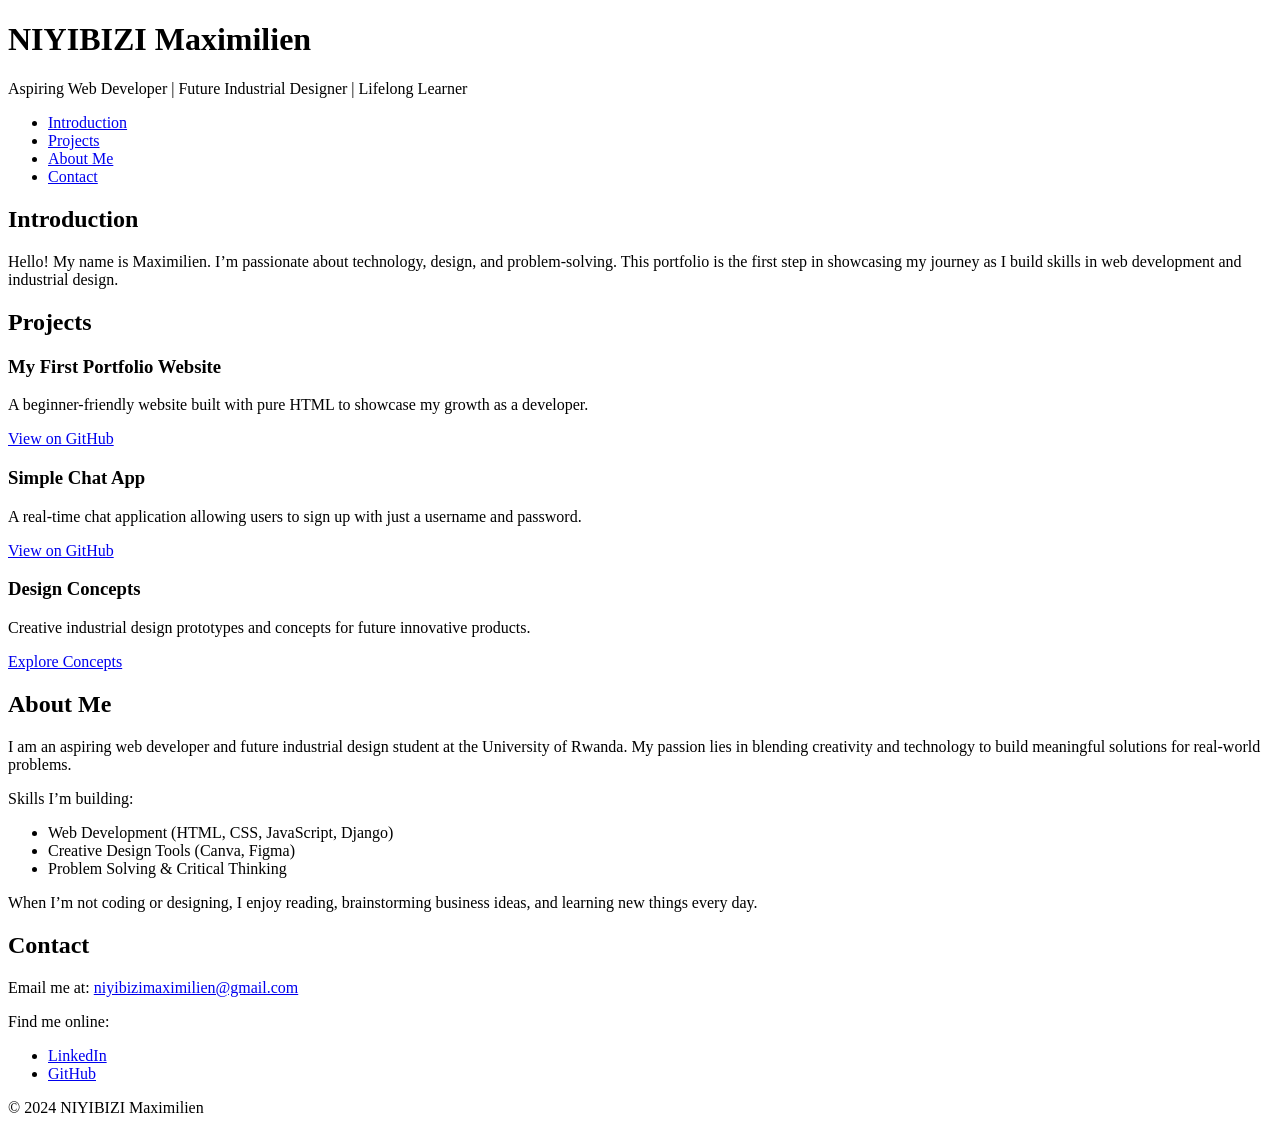
==== css_basic/index.html @ 87b15865 "Create index.html" ====
<!DOCTYPE html>
<html lang="en">
<head>
    <meta charset="utf-8">
    <title>NIYIBIZI Maximilien - Personal Portfolio</title>
</head>
<body>
    <!-- Header -->
    <header>
        <h1>NIYIBIZI Maximilien</h1>
        <p>Aspiring Web Developer | Future Industrial Designer | Lifelong Learner</p>
    </header>

    <!-- Navigation -->
    <nav>
        <ul>
            <li><a href="#introduction">Introduction</a></li>
            <li><a href="#projects">Projects</a></li>
            <li><a href="#about">About Me</a></li>
            <li><a href="#contact">Contact</a></li>
        </ul>
    </nav>

    <!-- Introduction Section -->
    <section id="introduction">
        <h2>Introduction</h2>
        <p>Hello! My name is Maximilien. I’m passionate about technology, design, and problem-solving. This portfolio is the first step in showcasing my journey as I build skills in web development and industrial design.</p>
    </section>

    <!-- Projects Section -->
    <section id="projects">
        <h2>Projects</h2>

        <article class="project">
            <h3>My First Portfolio Website</h3>
            <p>A beginner-friendly website built with pure HTML to showcase my growth as a developer.</p>
            <a href="https://github.com/niyibizimaximilien/My_First_Portfolio" target="_blank">View on GitHub</a>
        </article>

        <article class="project">
            <h3>Simple Chat App</h3>
            <p>A real-time chat application allowing users to sign up with just a username and password.</p>
            <a href="https://github.com/niyibizimaximilien/chat-app" target="_blank">View on GitHub</a>
        </article>

        <article class="project">
            <h3>Design Concepts</h3>
            <p>Creative industrial design prototypes and concepts for future innovative products.</p>
            <a href="https://www.behance.net" target="_blank">Explore Concepts</a>
        </article>
    </section>

    <!-- About Me Section -->
    <section id="about">
        <h2>About Me</h2>
        <p>I am an aspiring web developer and future industrial design student at the University of Rwanda. My passion lies in blending creativity and technology to build meaningful solutions for real-world problems.</p>
        <p>Skills I’m building:</p>
        <ul>
            <li>Web Development (HTML, CSS, JavaScript, Django)</li>
            <li>Creative Design Tools (Canva, Figma)</li>
            <li>Problem Solving & Critical Thinking</li>
        </ul>
        <p>When I’m not coding or designing, I enjoy reading, brainstorming business ideas, and learning new things every day.</p>
    </section>

    <!-- Contact Section -->
    <section id="contact">
        <h2>Contact</h2>
        <p>Email me at: <a href="mailto:niyibizimaximilien@gmail.com">niyibizimaximilien@gmail.com</a></p>
        <p>Find me online:</p>
        <ul>
            <li><a href="https://www.linkedin.com/in/niyibizi-maximilien" target="_blank">LinkedIn</a></li>
            <li><a href="https://github.com/niyibizimaximilien" target="_blank">GitHub</a></li>
        </ul>
    </section>

    <!-- Footer -->
    <footer>
        <p>&copy; 2024 NIYIBIZI Maximilien</p>
    </footer>
</body>
</html>
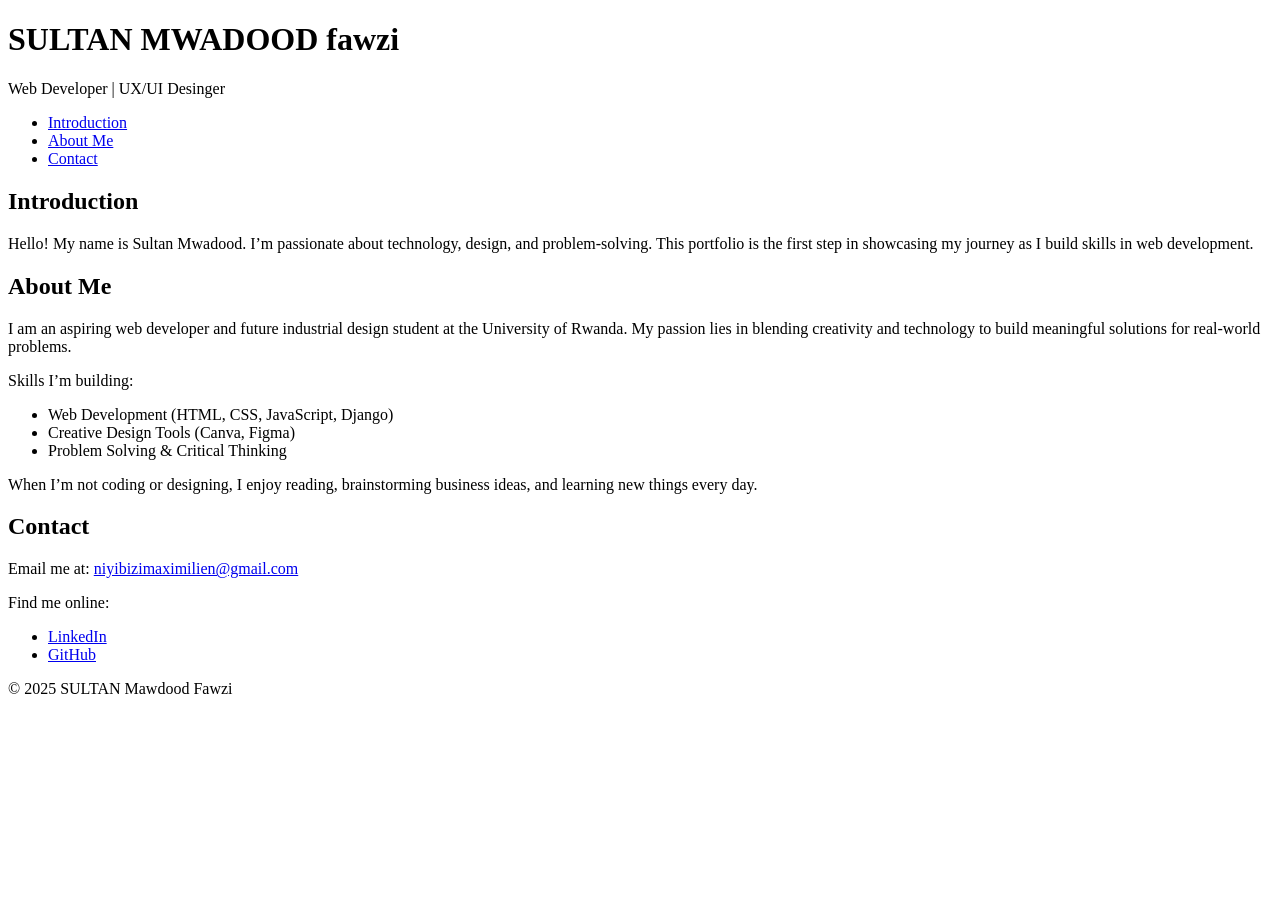
==== commit 25a0a3d8: "Update index.html" ====
--- a/css_basic/index.html
+++ b/css_basic/index.html
@@ -2,20 +2,21 @@
 <html lang="en">
 <head>
     <meta charset="utf-8">
-    <title>NIYIBIZI Maximilien - Personal Portfolio</title>
+    <title>SULTANMWADOOD FAWZI - Personal Portfolio</title>
+    <link rel="stylesheet" href="base.css">
+    <link rel="stylesheet" href="styles.css">
 </head>
 <body>
     <!-- Header -->
     <header>
-        <h1>NIYIBIZI Maximilien</h1>
-        <p>Aspiring Web Developer | Future Industrial Designer | Lifelong Learner</p>
+        <h1>SULTAN MWADOOD fawzi</h1>
+        <p> Web Developer | UX/UI Desinger </p>
     </header>
 
     <!-- Navigation -->
     <nav>
         <ul>
             <li><a href="#introduction">Introduction</a></li>
-            <li><a href="#projects">Projects</a></li>
             <li><a href="#about">About Me</a></li>
             <li><a href="#contact">Contact</a></li>
         </ul>
@@ -24,30 +25,7 @@
     <!-- Introduction Section -->
     <section id="introduction">
         <h2>Introduction</h2>
-        <p>Hello! My name is Maximilien. I’m passionate about technology, design, and problem-solving. This portfolio is the first step in showcasing my journey as I build skills in web development and industrial design.</p>
-    </section>
-
-    <!-- Projects Section -->
-    <section id="projects">
-        <h2>Projects</h2>
-
-        <article class="project">
-            <h3>My First Portfolio Website</h3>
-            <p>A beginner-friendly website built with pure HTML to showcase my growth as a developer.</p>
-            <a href="https://github.com/niyibizimaximilien/My_First_Portfolio" target="_blank">View on GitHub</a>
-        </article>
-
-        <article class="project">
-            <h3>Simple Chat App</h3>
-            <p>A real-time chat application allowing users to sign up with just a username and password.</p>
-            <a href="https://github.com/niyibizimaximilien/chat-app" target="_blank">View on GitHub</a>
-        </article>
-
-        <article class="project">
-            <h3>Design Concepts</h3>
-            <p>Creative industrial design prototypes and concepts for future innovative products.</p>
-            <a href="https://www.behance.net" target="_blank">Explore Concepts</a>
-        </article>
+        <p>Hello! My name is Sultan Mwadood. I’m passionate about technology, design, and problem-solving. This portfolio is the first step in showcasing my journey as I build skills in web development.</p>
     </section>
 
     <!-- About Me Section -->
@@ -66,17 +44,17 @@
     <!-- Contact Section -->
     <section id="contact">
         <h2>Contact</h2>
-        <p>Email me at: <a href="mailto:niyibizimaximilien@gmail.com">niyibizimaximilien@gmail.com</a></p>
+        <p>Email me at: <a href="mailto:sultanmawdoodfawzi@gmail.com">niyibizimaximilien@gmail.com</a></p>
         <p>Find me online:</p>
         <ul>
-            <li><a href="https://www.linkedin.com/in/niyibizi-maximilien" target="_blank">LinkedIn</a></li>
-            <li><a href="https://github.com/niyibizimaximilien" target="_blank">GitHub</a></li>
+            <li><a href="https://www.linkedin.com/in/Sultanmawdood Fawzi" target="_blank">LinkedIn</a></li>
+            <li><a href="https://github.com/sultanmawdood" target="_blank">GitHub</a></li>
         </ul>
     </section>
 
     <!-- Footer -->
     <footer>
-        <p>&copy; 2024 NIYIBIZI Maximilien</p>
+        <p>&copy; 2025 SULTAN Mawdood Fawzi</p>
     </footer>
 </body>
 </html>
--- a/css_basic/base.css
+++ b/css_basic/base.css
@@ -0,0 +1 @@
+
--- a/css_basic/styles.css
+++ b/css_basic/styles.css
@@ -0,0 +1 @@
+
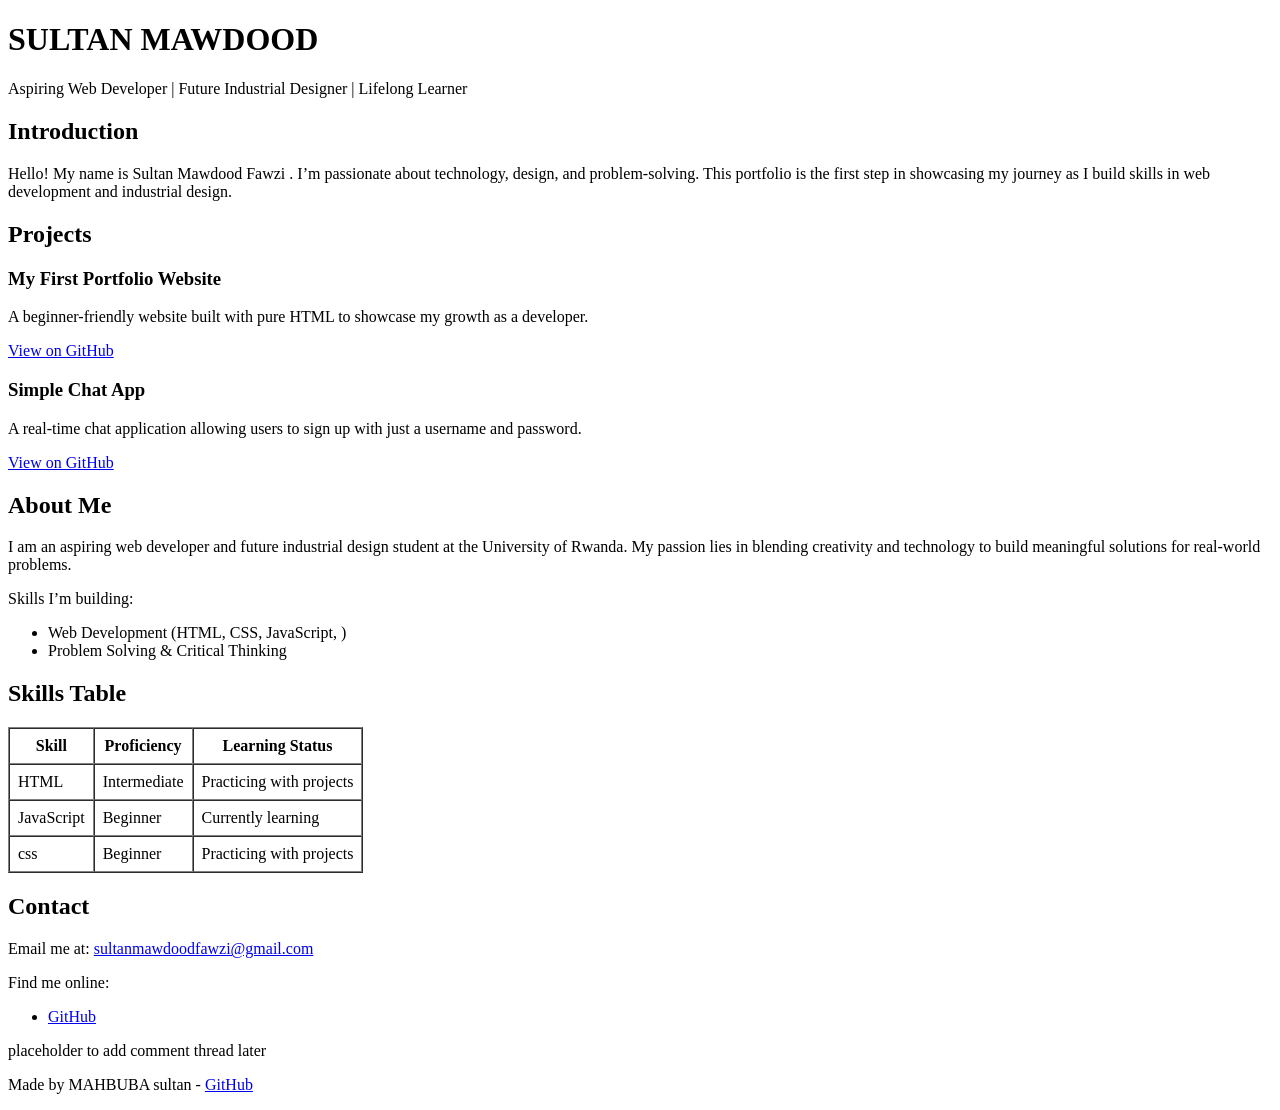
==== commit a556b755: "Update index.html" ====
--- a/css_basic/index.html
+++ b/css_basic/index.html
@@ -2,59 +2,113 @@
 <html lang="en">
 <head>
     <meta charset="utf-8">
-    <title>SULTANMWADOOD FAWZI - Personal Portfolio</title>
-    <link rel="stylesheet" href="base.css">
-    <link rel="stylesheet" href="styles.css">
+    <title> Sultan Mawdood Fawzi  Personal Portfolio</title>
+    <meta name="viewport" content="width=device-width, initial-scale=1.0">
+    
+    <link href="base.css" rel="stylesheet">
+    <link href="styles.css" rel="stylesheet">
+
 </head>
-<body>
+<body class="works_on_smartphone">
     <!-- Header -->
     <header>
-        <h1>SULTAN MWADOOD fawzi</h1>
-        <p> Web Developer | UX/UI Desinger </p>
+        <h1>SULTAN MAWDOOD</h1>
+        <p>Aspiring Web Developer | Future Industrial Designer | Lifelong Learner</p>
     </header>
 
-    <!-- Navigation -->
-    <nav>
-        <ul>
-            <li><a href="#introduction">Introduction</a></li>
-            <li><a href="#about">About Me</a></li>
-            <li><a href="#contact">Contact</a></li>
-        </ul>
-    </nav>
+    <!-- Main Content -->
+    <main>
+        <!-- Article (portfolio content) -->
+        <article>
+            <!-- Introduction Section -->
+            <section id="introduction">
+                <h2>Introduction</h2>
+                <p>Hello! My name is Sultan Mawdood Fawzi . I’m passionate about technology, design, and problem-solving. This portfolio is the first step in showcasing my journey as I build skills in web development and industrial design.</p>
+            </section>
 
-    <!-- Introduction Section -->
-    <section id="introduction">
-        <h2>Introduction</h2>
-        <p>Hello! My name is Sultan Mwadood. I’m passionate about technology, design, and problem-solving. This portfolio is the first step in showcasing my journey as I build skills in web development.</p>
-    </section>
+            <!-- Projects Section -->
+            <section id="projects">
+                <h2>Projects</h2>
 
-    <!-- About Me Section -->
-    <section id="about">
-        <h2>About Me</h2>
-        <p>I am an aspiring web developer and future industrial design student at the University of Rwanda. My passion lies in blending creativity and technology to build meaningful solutions for real-world problems.</p>
-        <p>Skills I’m building:</p>
-        <ul>
-            <li>Web Development (HTML, CSS, JavaScript, Django)</li>
-            <li>Creative Design Tools (Canva, Figma)</li>
-            <li>Problem Solving & Critical Thinking</li>
-        </ul>
-        <p>When I’m not coding or designing, I enjoy reading, brainstorming business ideas, and learning new things every day.</p>
-    </section>
+                <div class="project">
+                    <h3>My First Portfolio Website</h3>
+                    <p>A beginner-friendly website built with pure HTML to showcase my growth as a developer.</p>
+                    <a href="#" target="_blank">View on GitHub</a>
+                </div>
 
-    <!-- Contact Section -->
-    <section id="contact">
-        <h2>Contact</h2>
-        <p>Email me at: <a href="mailto:sultanmawdoodfawzi@gmail.com">niyibizimaximilien@gmail.com</a></p>
-        <p>Find me online:</p>
-        <ul>
-            <li><a href="https://www.linkedin.com/in/Sultanmawdood Fawzi" target="_blank">LinkedIn</a></li>
-            <li><a href="https://github.com/sultanmawdood" target="_blank">GitHub</a></li>
-        </ul>
-    </section>
+                <div class="project">
+                    <h3>Simple Chat App</h3>
+                    <p>A real-time chat application allowing users to sign up with just a username and password.</p>
+                    <a href="#" target="_blank">View on GitHub</a>
+                </div>
+
+              
+            </section>
+
+            <!-- About Me Section -->
+            <section id="about">
+                <h2>About Me</h2>
+                <p>I am an aspiring web developer and future industrial design student at the University of Rwanda. My passion lies in blending creativity and technology to build meaningful solutions for real-world problems.</p>
+                <p>Skills I’m building:</p>
+                <ul>
+                    <li>Web Development (HTML, CSS, JavaScript, )</li>
+                    <li>Problem Solving & Critical Thinking</li>
+                </ul>
+            </section>
+
+            <!-- Skills Table Section -->
+            <section id="skills">
+                <h2>Skills Table</h2>
+                <table border="1" cellpadding="8" cellspacing="0">
+                    <thead>
+                        <tr>
+                            <th>Skill</th>
+                            <th>Proficiency</th>
+                            <th>Learning Status</th>
+                        </tr>
+                    </thead>
+                    <tbody>
+                        <tr>
+                            <td>HTML </td>
+                            <td>Intermediate</td>
+                            <td>Practicing with projects</td>
+                        </tr>
+                        <tr>
+                            <td>JavaScript</td>
+                            <td>Beginner</td>
+                            <td>Currently learning</td>
+                        </tr>
+                        <tr>
+                            <td>css</td>
+                            <td>Beginner</td>
+                            <td>Practicing with projects</td>
+                        </tr>
+                       
+                    </tbody>
+                </table>
+            </section>
+
+            <!-- Contact Section -->
+            <section id="contact">
+                <h2>Contact</h2>
+                <p>Email me at: <a href="sultanmawdoodfawzi@gmail.com">sultanmawdoodfawzi@gmail.com</a></p>
+                <p>Find me online:</p>
+                <ul>
+                
+                    <li><a href="https://github.com/ُSultanmawdoodFawzi" target="_blank">GitHub</a></li>
+                </ul>
+            </section>
+        </article>
+
+        <!-- Aside -->
+        <aside>
+            placeholder to add comment thread later
+        </aside>
+    </main>
 
     <!-- Footer -->
     <footer>
-        <p>&copy; 2025 SULTAN Mawdood Fawzi</p>
+        <p>Made by MAHBUBA sultan - <a href="https://github.com/mahbubasultan" target="_blank">GitHub</a></p>
     </footer>
 </body>
 </html>
